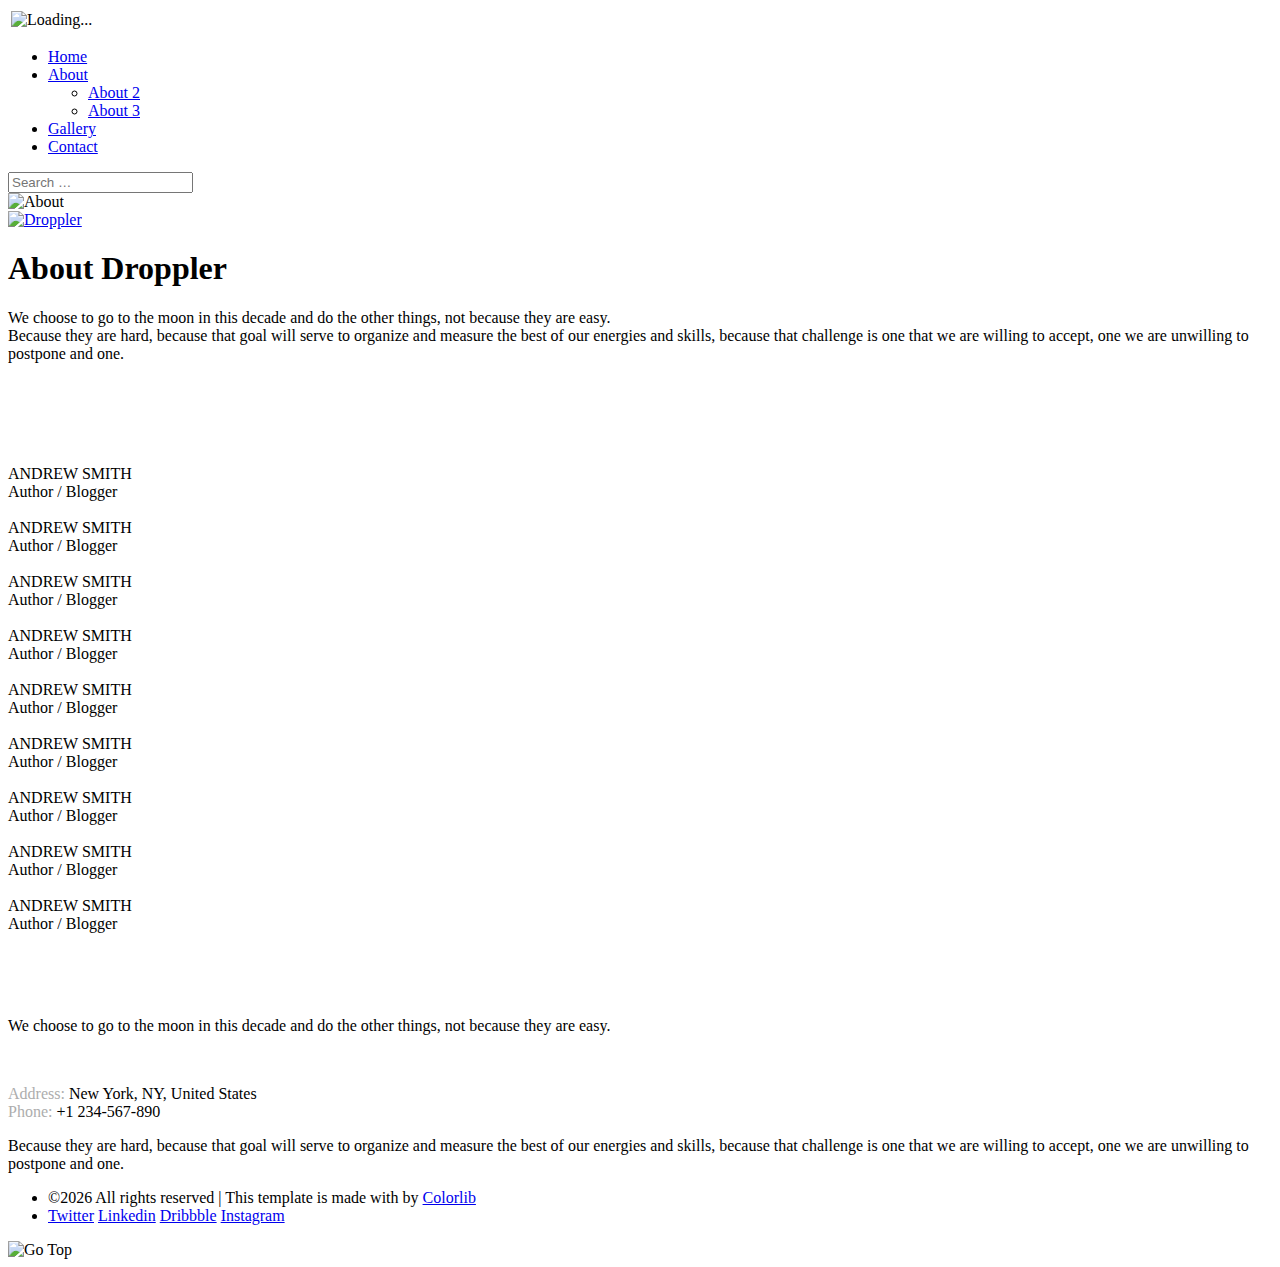
==== src/main/resources/templates/about-3.html @ 4d75e4bb "190526_0340" ====
<!DOCTYPE HTML>
<html lang="en-US">
    <head>
        <title>Droppler - Html Responsive Template</title>
        <meta http-equiv="Content-Type" content="text/html; charset=UTF-8">
        <meta name="description" content="Template by Colorlib" />
        <meta name="keywords" content="HTML, CSS, JavaScript, PHP" />
        <meta name="author" content="DryThemes" />
        <meta name="viewport" content="width=device-width, initial-scale=1, maximum-scale=1">

        <link rel="shortcut icon" href="images/favicon.png" />
        <link href='http://fonts.googleapis.com/css?family=Montserrat:400,700%7CPT+Serif:400,700' rel='stylesheet' type='text/css'>
        <link rel="stylesheet" type="text/css"  href='css/clear.css' />
        <link rel="stylesheet" type="text/css"  href='css/common.css' />
        <link rel="stylesheet" type="text/css"  href='css/font-awesome.min.css' />
        <link rel="stylesheet" type="text/css"  href='css/carouFredSel.css' />
        <link rel="stylesheet" type="text/css"  href='css/prettyPhoto.css' />
        <link rel="stylesheet" type="text/css"  href='css/sm-clean.css' />
        <link rel="stylesheet" type="text/css"  href='style.css' />

        <!--[if lt IE 9]>
                <script src="js/html5shiv.js"></script>
                <script src="js/respond.min.js"></script>
        <![endif]-->

    </head>
    <body class="page page-template-default">

        <table class="doc-loader">
            <tbody>
                <tr>
                    <td>
                        <img src="images/ajax-document-loader.gif" alt="Loading...">
                    </td>
                </tr>
            </tbody>
        </table>


        <nav id="header-main-menu">
            <ul class="main-menu sm sm-clean">
                <li>
                    <a href="index.html">Home</a>
                </li>
                <li>
                    <a href="about.html">About</a>
                    <ul class="sub-menu">
                        <li>
                            <a href="about-2.html">About 2</a>
                        </li>
                        <li>
                            <a href="about-3.html">About 3</a>
                        </li>
                    </ul>
                </li>
                <li>
                    <a href="gallery.html">Gallery</a>
                </li>
                <li>
                    <a href="contact.html">Contact</a>
                </li>
            </ul>
            <form role="search" class="search-form">
                <label>
                    <input type="search" class="search-field" placeholder="Search …" value="" name="s" title="Search for:">
                </label>
            </form>
        </nav>

        <div id="content" class="site-content">
            <div class="header-holder">
                <div class="toggle-holder relative right">
                    <div id="toggle">
                        <div class="first-menu-line"></div>
                        <div class="second-menu-line"></div>
                        <div class="third-menu-line"></div>
                    </div>
                </div>
                <div class="clear"></div>
            </div>

            <div class="page-header-image relative">
                <img src="demo-images/one_drop_about_image01.jpg" alt="About">
                <div class="absolute logo-holder">
                    <a href="index.html">
                        <img src="images/default_droppler_logo.png" alt="Droppler">
                    </a>
                </div>
            </div>

            <article>
                <div class="content-1170 center-relative entry-content">
                    <div class="content-1030 center-relative">
                        <h1 class="entry-title">About Droppler</h1>
                        <p>
                            We choose to go to the moon in this decade and do the other things, not because they are easy.<br>
                            Because they are hard, because that goal will serve to organize and measure the best of our energies and skills, because that challenge is one that we are willing to accept, one we are unwilling to postpone and one.
                        </p>
                        <p>&nbsp;</p>
                        <p>&nbsp;</p>
                        <div class="clear"></div>
                    </div>
                    <div class="page-full-width">
                        <div class="team-holder ">
                            <div class="member relative one_half">
                                <img src="demo-images/profile_01.jpg" alt="">
                                <div class="member-info absolute">
                                    <div class="member-name">ANDREW SMITH</div>
                                    <div class="member-content">
                                        Author / Blogger
                                    </div>
                                </div>
                            </div>
                            <div class="member relative one_half">
                                <img src="demo-images/profile_02.jpg" alt="">
                                <div class="member-info absolute">
                                    <div class="member-name">ANDREW SMITH</div>
                                    <div class="member-content">
                                        Author / Blogger
                                    </div>
                                </div>
                            </div>

                            <div class="member relative one_third">
                                <img src="demo-images/profile_01.jpg" alt="">
                                <div class="member-info absolute">
                                    <div class="member-name">ANDREW SMITH</div>
                                    <div class="member-content">
                                        Author / Blogger
                                    </div>
                                </div>
                            </div>
                            <div class="member relative one_third">
                                <img src="demo-images/profile_02.jpg" alt="">
                                <div class="member-info absolute">
                                    <div class="member-name">ANDREW SMITH</div>
                                    <div class="member-content">
                                        Author / Blogger
                                    </div>
                                </div>
                            </div>
                            <div class="member relative one_third">
                                <img src="demo-images/profile_03.jpg" alt="">
                                <div class="member-info absolute">
                                    <div class="member-name">ANDREW SMITH</div>
                                    <div class="member-content">
                                        Author / Blogger
                                    </div>
                                </div>
                            </div>

                            <div class="member relative one_fourth">
                                <img src="demo-images/profile_01.jpg" alt="">
                                <div class="member-info absolute">
                                    <div class="member-name">ANDREW SMITH</div>
                                    <div class="member-content">
                                        Author / Blogger
                                    </div>
                                </div>
                            </div>
                            <div class="member relative one_fourth">
                                <img src="demo-images/profile_02.jpg" alt="">
                                <div class="member-info absolute">
                                    <div class="member-name">ANDREW SMITH</div>
                                    <div class="member-content">
                                        Author / Blogger
                                    </div>
                                </div>
                            </div>
                            <div class="member relative one_fourth">
                                <img src="demo-images/profile_03.jpg" alt="">
                                <div class="member-info absolute">
                                    <div class="member-name">ANDREW SMITH</div>
                                    <div class="member-content">
                                        Author / Blogger
                                    </div>
                                </div>
                            </div>
                            <div class="member relative one_fourth">
                                <img src="demo-images/profile_04.jpg" alt="">
                                <div class="member-info absolute">
                                    <div class="member-name">ANDREW SMITH</div>
                                    <div class="member-content">
                                        Author / Blogger
                                    </div>
                                </div>
                            </div>
                            <div class="clear"></div>
                        </div>
                        <div class="clear">
                        </div>
                    </div>
                    <div class="content-1030 center-relative">
                        <p>&nbsp;</p>
                        <p>&nbsp;</p>
                        <div class="one_half ">
                            We choose to go to the moon in this decade and do the other things, not because they are easy.<p></p>
                            <p>&nbsp;</p>
                            <p>
                                <span style="color: #adadad;">Address:</span>&nbsp;New York, NY, United States<br>
                                <span style="color: #adadad;">Phone:</span> +1 234-567-890<br>
                            </p>
                        </div>
                        <div class="one_half last ">
                            Because they are hard, because that goal will serve to organize and measure the best of our energies and skills, because that challenge is one that we are willing to accept, one we are unwilling to postpone and one.
                        </div>
                        <div class="clear"></div>
                    </div>
                </div>
            </article>
        </div>

        <footer class="footer">
            <div class="content-1170 center-relative">
                <ul>
                    <li class="left-footer-content">
                        <!-- Link back to Colorlib can't be removed. Template is licensed under CC BY 3.0. -->
                        &copy;<script>document.write(new Date().getFullYear());</script> All rights reserved | This template is made with <i class="fa fa-heart-o" aria-hidden="true"></i> by <a href="https://colorlib.com" target="_blank">Colorlib</a>
                        <!-- Link back to Colorlib can't be removed. Template is licensed under CC BY 3.0. -->
                    </li>
                    <li class="right-footer-contnet">
                        <a href="#">Twitter</a>
                        <a href="#">Linkedin</a>
                        <a href="#">Dribbble</a>
                        <a href="#">Instagram</a>
                    </li>
                </ul>
                <div class="clear"></div>
            </div>
        </footer>

        <div class="fixed scroll-top">
            <img src="images/back_to_top.png" alt="Go Top">
        </div>

        <!--Load JavaScript-->
        <script src="js/jquery.js"></script>
        <script src='js/jquery.fitvids.js'></script>
        <script src='js/jquery.smartmenus.min.js'></script>
        <script src='js/isotope.pkgd.js'></script>
        <script src='js/imagesloaded.pkgd.js'></script>
        <script src='js/isotope.pkgd.js'></script>
        <script src='js/jquery.carouFredSel-6.0.0-packed.js'></script>
        <script src='js/jquery.mousewheel.min.js'></script>
        <script src='js/jquery.touchSwipe.min.js'></script>
        <script src='js/jquery.easing.1.3.js'></script>
        <script src='js/imagesloaded.pkgd.js'></script>
        <script src='js/jquery.prettyPhoto.js'></script>
        <script src='js/jquery.nicescroll.min.js'></script>
        <script src='js/main.js'></script>
    </body>
</html>
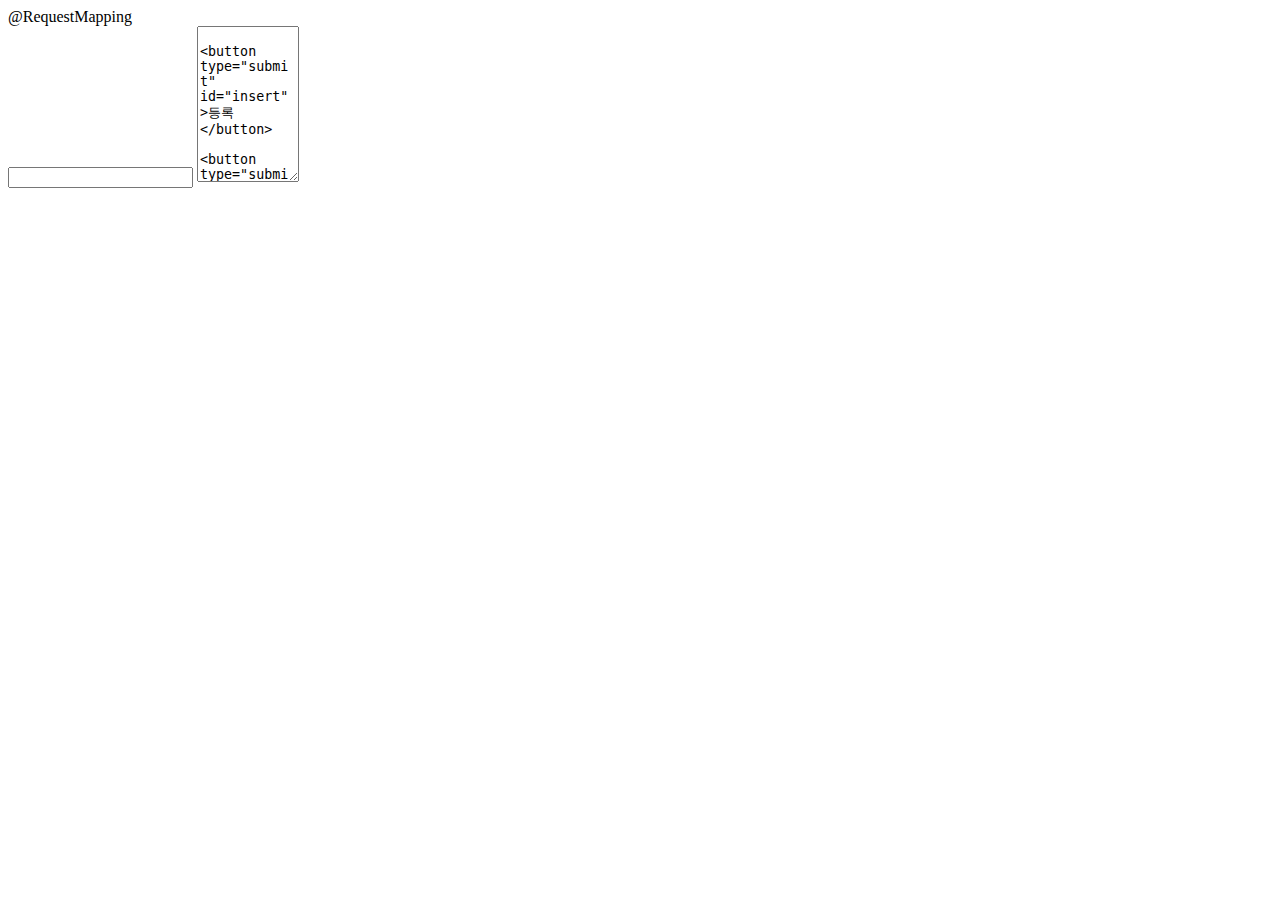
==== commit eefe33fe: "commit test" ====
--- a/src/main/resources/templates/about-3.html
+++ b/src/main/resources/templates/about-3.html
@@ -1,4 +1,4 @@
-<!DOCTYPE HTML>
+@RequestMapping<!DOCTYPE HTML>
 <html lang="en-US">
     <head>
         <title>Droppler - Html Responsive Template</title>
@@ -7,246 +7,15 @@
         <meta name="keywords" content="HTML, CSS, JavaScript, PHP" />
         <meta name="author" content="DryThemes" />
         <meta name="viewport" content="width=device-width, initial-scale=1, maximum-scale=1">
-
-        <link rel="shortcut icon" href="images/favicon.png" />
-        <link href='http://fonts.googleapis.com/css?family=Montserrat:400,700%7CPT+Serif:400,700' rel='stylesheet' type='text/css'>
-        <link rel="stylesheet" type="text/css"  href='css/clear.css' />
-        <link rel="stylesheet" type="text/css"  href='css/common.css' />
-        <link rel="stylesheet" type="text/css"  href='css/font-awesome.min.css' />
-        <link rel="stylesheet" type="text/css"  href='css/carouFredSel.css' />
-        <link rel="stylesheet" type="text/css"  href='css/prettyPhoto.css' />
-        <link rel="stylesheet" type="text/css"  href='css/sm-clean.css' />
-        <link rel="stylesheet" type="text/css"  href='style.css' />
-
-        <!--[if lt IE 9]>
-                <script src="js/html5shiv.js"></script>
-                <script src="js/respond.min.js"></script>
-        <![endif]-->
-
-    </head>
-    <body class="page page-template-default">
-
-        <table class="doc-loader">
-            <tbody>
-                <tr>
-                    <td>
-                        <img src="images/ajax-document-loader.gif" alt="Loading...">
-                    </td>
-                </tr>
-            </tbody>
-        </table>
-
-
-        <nav id="header-main-menu">
-            <ul class="main-menu sm sm-clean">
-                <li>
-                    <a href="index.html">Home</a>
-                </li>
-                <li>
-                    <a href="about.html">About</a>
-                    <ul class="sub-menu">
-                        <li>
-                            <a href="about-2.html">About 2</a>
-                        </li>
-                        <li>
-                            <a href="about-3.html">About 3</a>
-                        </li>
-                    </ul>
-                </li>
-                <li>
-                    <a href="gallery.html">Gallery</a>
-                </li>
-                <li>
-                    <a href="contact.html">Contact</a>
-                </li>
-            </ul>
-            <form role="search" class="search-form">
-                <label>
-                    <input type="search" class="search-field" placeholder="Search …" value="" name="s" title="Search for:">
-                </label>
-            </form>
-        </nav>
-
-        <div id="content" class="site-content">
-            <div class="header-holder">
-                <div class="toggle-holder relative right">
-                    <div id="toggle">
-                        <div class="first-menu-line"></div>
-                        <div class="second-menu-line"></div>
-                        <div class="third-menu-line"></div>
-                    </div>
-                </div>
-                <div class="clear"></div>
-            </div>
-
-            <div class="page-header-image relative">
-                <img src="demo-images/one_drop_about_image01.jpg" alt="About">
-                <div class="absolute logo-holder">
-                    <a href="index.html">
-                        <img src="images/default_droppler_logo.png" alt="Droppler">
-                    </a>
-                </div>
-            </div>
-
-            <article>
-                <div class="content-1170 center-relative entry-content">
-                    <div class="content-1030 center-relative">
-                        <h1 class="entry-title">About Droppler</h1>
-                        <p>
-                            We choose to go to the moon in this decade and do the other things, not because they are easy.<br>
-                            Because they are hard, because that goal will serve to organize and measure the best of our energies and skills, because that challenge is one that we are willing to accept, one we are unwilling to postpone and one.
-                        </p>
-                        <p>&nbsp;</p>
-                        <p>&nbsp;</p>
-                        <div class="clear"></div>
-                    </div>
-                    <div class="page-full-width">
-                        <div class="team-holder ">
-                            <div class="member relative one_half">
-                                <img src="demo-images/profile_01.jpg" alt="">
-                                <div class="member-info absolute">
-                                    <div class="member-name">ANDREW SMITH</div>
-                                    <div class="member-content">
-                                        Author / Blogger
-                                    </div>
-                                </div>
-                            </div>
-                            <div class="member relative one_half">
-                                <img src="demo-images/profile_02.jpg" alt="">
-                                <div class="member-info absolute">
-                                    <div class="member-name">ANDREW SMITH</div>
-                                    <div class="member-content">
-                                        Author / Blogger
-                                    </div>
-                                </div>
-                            </div>
-
-                            <div class="member relative one_third">
-                                <img src="demo-images/profile_01.jpg" alt="">
-                                <div class="member-info absolute">
-                                    <div class="member-name">ANDREW SMITH</div>
-                                    <div class="member-content">
-                                        Author / Blogger
-                                    </div>
-                                </div>
-                            </div>
-                            <div class="member relative one_third">
-                                <img src="demo-images/profile_02.jpg" alt="">
-                                <div class="member-info absolute">
-                                    <div class="member-name">ANDREW SMITH</div>
-                                    <div class="member-content">
-                                        Author / Blogger
-                                    </div>
-                                </div>
-                            </div>
-                            <div class="member relative one_third">
-                                <img src="demo-images/profile_03.jpg" alt="">
-                                <div class="member-info absolute">
-                                    <div class="member-name">ANDREW SMITH</div>
-                                    <div class="member-content">
-                                        Author / Blogger
-                                    </div>
-                                </div>
-                            </div>
-
-                            <div class="member relative one_fourth">
-                                <img src="demo-images/profile_01.jpg" alt="">
-                                <div class="member-info absolute">
-                                    <div class="member-name">ANDREW SMITH</div>
-                                    <div class="member-content">
-                                        Author / Blogger
-                                    </div>
-                                </div>
-                            </div>
-                            <div class="member relative one_fourth">
-                                <img src="demo-images/profile_02.jpg" alt="">
-                                <div class="member-info absolute">
-                                    <div class="member-name">ANDREW SMITH</div>
-                                    <div class="member-content">
-                                        Author / Blogger
-                                    </div>
-                                </div>
-                            </div>
-                            <div class="member relative one_fourth">
-                                <img src="demo-images/profile_03.jpg" alt="">
-                                <div class="member-info absolute">
-                                    <div class="member-name">ANDREW SMITH</div>
-                                    <div class="member-content">
-                                        Author / Blogger
-                                    </div>
-                                </div>
-                            </div>
-                            <div class="member relative one_fourth">
-                                <img src="demo-images/profile_04.jpg" alt="">
-                                <div class="member-info absolute">
-                                    <div class="member-name">ANDREW SMITH</div>
-                                    <div class="member-content">
-                                        Author / Blogger
-                                    </div>
-                                </div>
-                            </div>
-                            <div class="clear"></div>
-                        </div>
-                        <div class="clear">
-                        </div>
-                    </div>
-                    <div class="content-1030 center-relative">
-                        <p>&nbsp;</p>
-                        <p>&nbsp;</p>
-                        <div class="one_half ">
-                            We choose to go to the moon in this decade and do the other things, not because they are easy.<p></p>
-                            <p>&nbsp;</p>
-                            <p>
-                                <span style="color: #adadad;">Address:</span>&nbsp;New York, NY, United States<br>
-                                <span style="color: #adadad;">Phone:</span> +1 234-567-890<br>
-                            </p>
-                        </div>
-                        <div class="one_half last ">
-                            Because they are hard, because that goal will serve to organize and measure the best of our energies and skills, because that challenge is one that we are willing to accept, one we are unwilling to postpone and one.
-                        </div>
-                        <div class="clear"></div>
-                    </div>
-                </div>
-            </article>
-        </div>
-
-        <footer class="footer">
-            <div class="content-1170 center-relative">
-                <ul>
-                    <li class="left-footer-content">
-                        <!-- Link back to Colorlib can't be removed. Template is licensed under CC BY 3.0. -->
-                        &copy;<script>document.write(new Date().getFullYear());</script> All rights reserved | This template is made with <i class="fa fa-heart-o" aria-hidden="true"></i> by <a href="https://colorlib.com" target="_blank">Colorlib</a>
-                        <!-- Link back to Colorlib can't be removed. Template is licensed under CC BY 3.0. -->
-                    </li>
-                    <li class="right-footer-contnet">
-                        <a href="#">Twitter</a>
-                        <a href="#">Linkedin</a>
-                        <a href="#">Dribbble</a>
-                        <a href="#">Instagram</a>
-                    </li>
-                </ul>
-                <div class="clear"></div>
-            </div>
-        </footer>
-
-        <div class="fixed scroll-top">
-            <img src="images/back_to_top.png" alt="Go Top">
-        </div>
-
-        <!--Load JavaScript-->
-        <script src="js/jquery.js"></script>
-        <script src='js/jquery.fitvids.js'></script>
-        <script src='js/jquery.smartmenus.min.js'></script>
-        <script src='js/isotope.pkgd.js'></script>
-        <script src='js/imagesloaded.pkgd.js'></script>
-        <script src='js/isotope.pkgd.js'></script>
-        <script src='js/jquery.carouFredSel-6.0.0-packed.js'></script>
-        <script src='js/jquery.mousewheel.min.js'></script>
-        <script src='js/jquery.touchSwipe.min.js'></script>
-        <script src='js/jquery.easing.1.3.js'></script>
-        <script src='js/imagesloaded.pkgd.js'></script>
-        <script src='js/jquery.prettyPhoto.js'></script>
-        <script src='js/jquery.nicescroll.min.js'></script>
-        <script src='js/main.js'></script>
-    </body>
+</head>
+<body>
+	<form action="">
+	<input type="text" name="subject">
+	<textarea rows="10" cols="10" name="content"/>
+	<button type="submit" id="insert">등록</button>
+	<button type="submit" id="modify">수정</button>
+	<button type="submit" id="delete">삭제</button>
+</form>
+	
+</body>
 </html>
